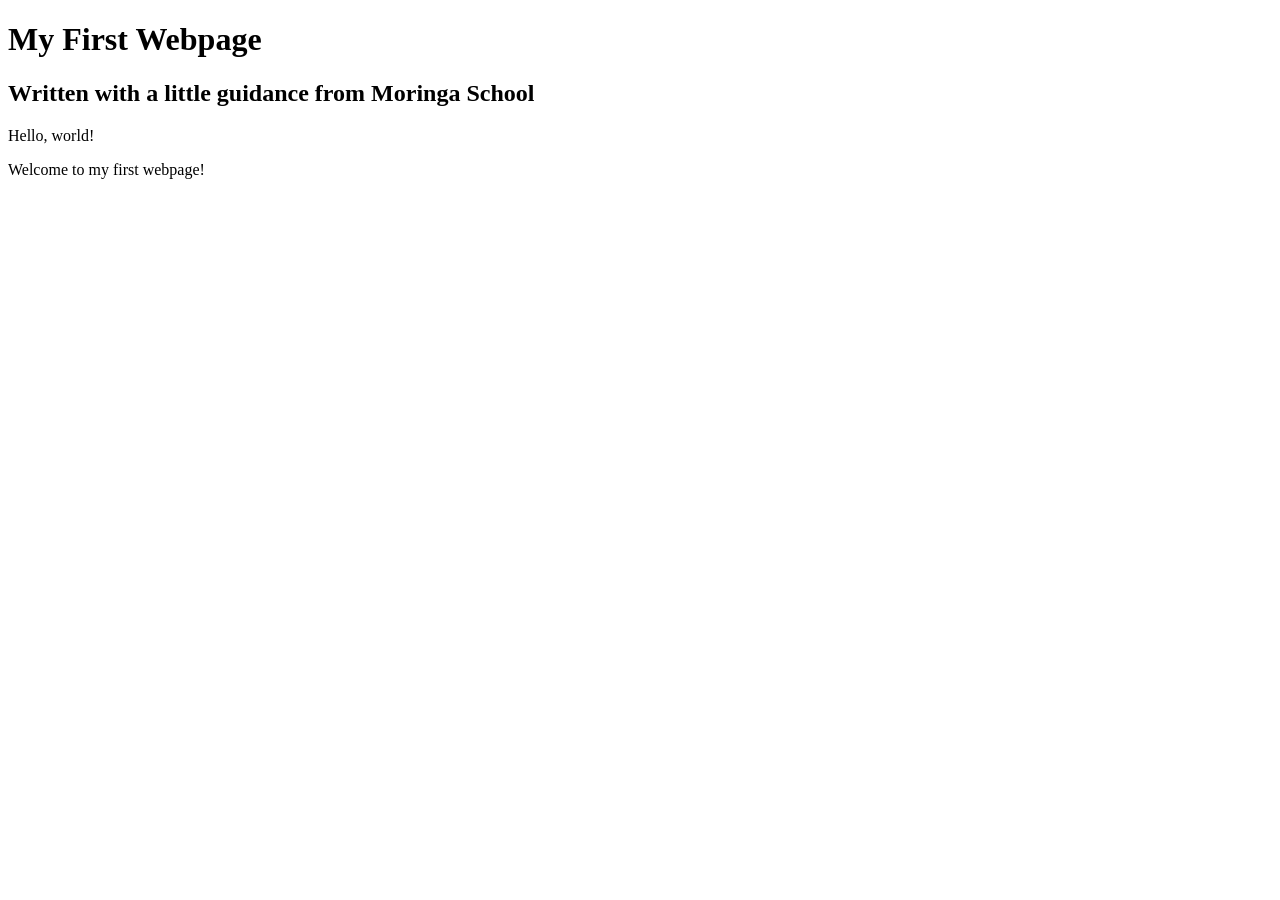
==== my-first-webpage.html @ 37044ccf "add header block elements" ====
<!DOCTYPE html>
<html lang="en">
  <head>
    <title>My first webpage!</title>
  </head>
  <body>
      <h1>My First Webpage</h1>
      <h2>Written with a little guidance from Moringa School</h2>

      <p>Hello, world!</p>
      <p>Welcome to my first webpage!</p>
  </body>
</html>
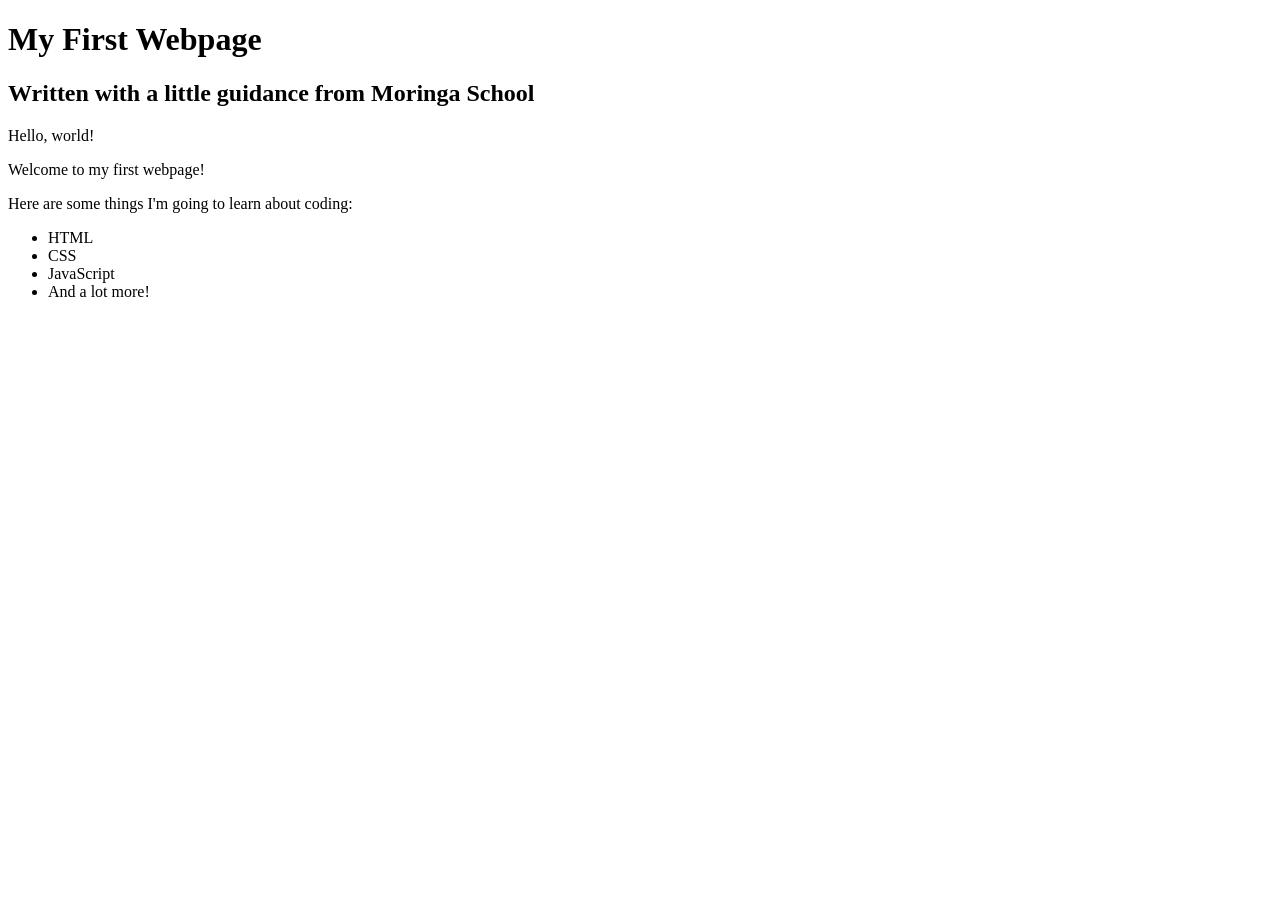
==== commit ec2a384c: "add list elements" ====
--- a/my-first-webpage.html
+++ b/my-first-webpage.html
@@ -9,5 +9,14 @@
 
       <p>Hello, world!</p>
       <p>Welcome to my first webpage!</p>
+
+      <p>Here are some things I'm going to learn about coding:</p>
+
+      <ul>
+          <li>HTML</li>
+          <li>CSS</li>
+          <li>JavaScript</li>
+          <li>And a lot more!</li>
+      </ul>
   </body>
 </html>
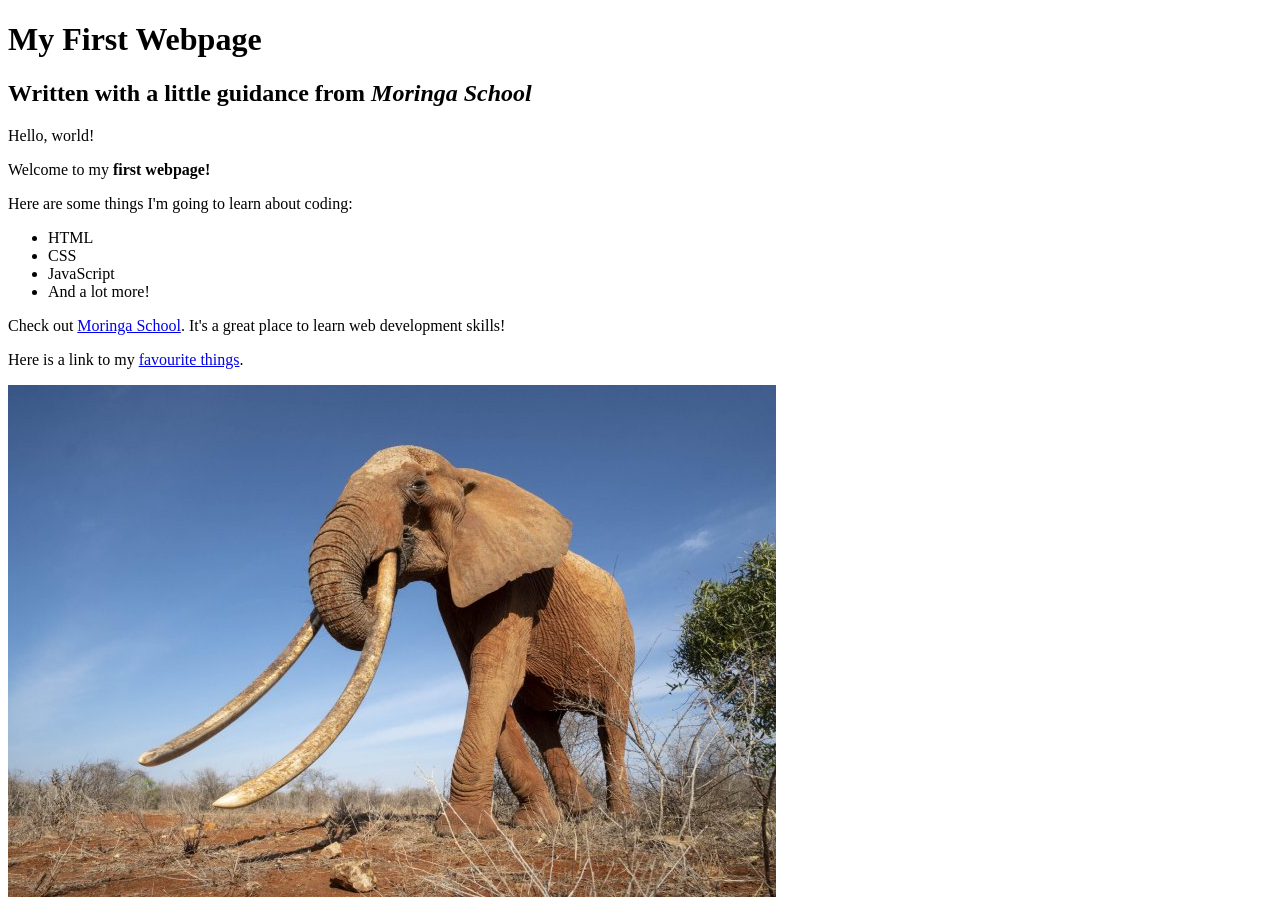
==== commit 359ae0e7: "add image element" ====
--- a/my-first-webpage.html
+++ b/my-first-webpage.html
@@ -5,10 +5,10 @@
   </head>
   <body>
       <h1>My First Webpage</h1>
-      <h2>Written with a little guidance from Moringa School</h2>
+      <h2>Written with a little guidance from <em>Moringa School</em></h2>
 
       <p>Hello, world!</p>
-      <p>Welcome to my first webpage!</p>
+      <p>Welcome to my <strong>first webpage!</strong></p>
 
       <p>Here are some things I'm going to learn about coding:</p>
 
@@ -18,5 +18,11 @@
           <li>JavaScript</li>
           <li>And a lot more!</li>
       </ul>
+
+      <p>Check out <a href="http://moringaschool.com/">Moringa School</a>. It's a great place to learn web development skills!</p>
+
+      <p>Here is a link to my <a href="my-favourite-things.html">favourite things</a>.</p>
+
+      <img src="img/elephant.jpg" alt="A photo of an elephant">
   </body>
 </html>
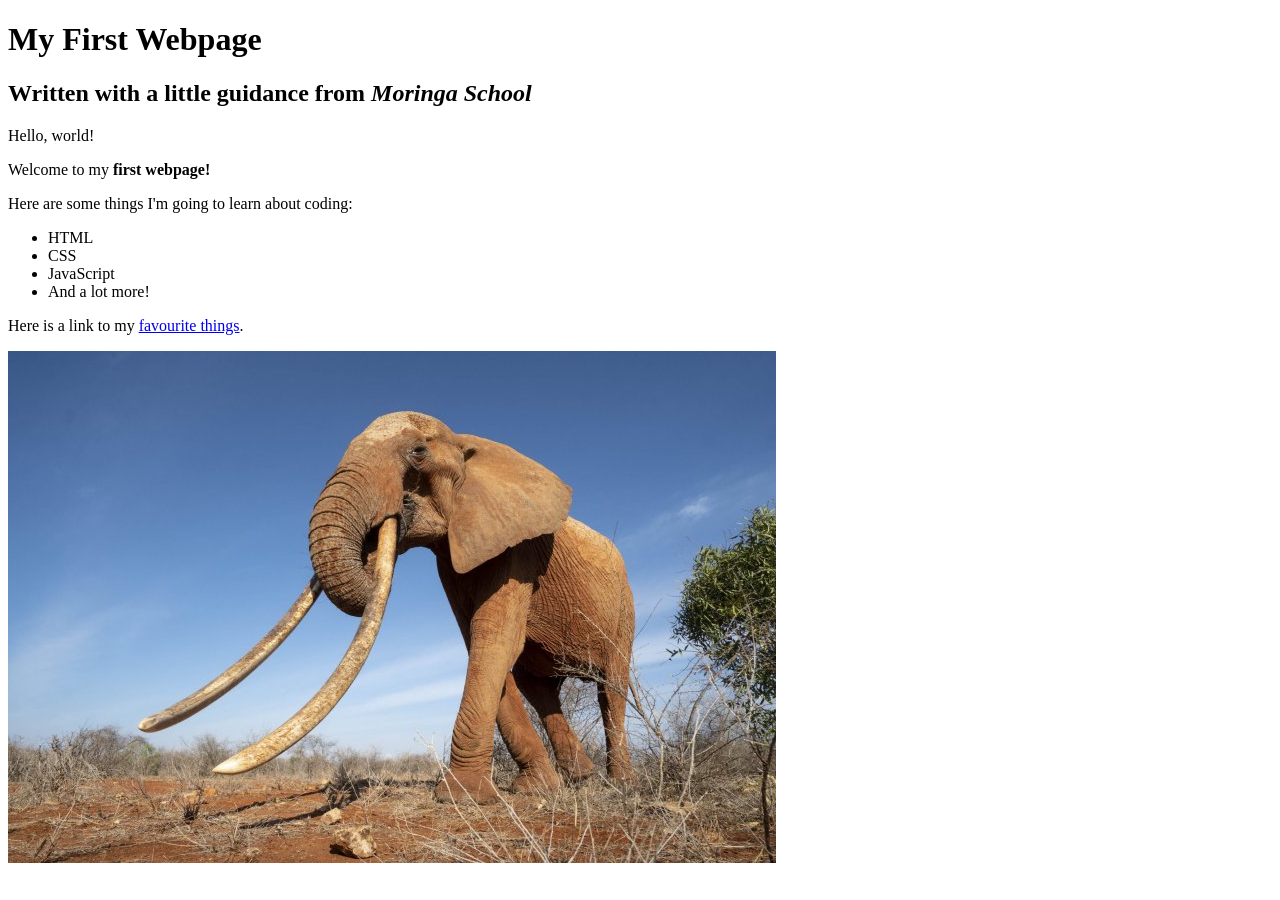
==== commit 609ed5cb: "add link elements" ====
--- a/my-first-webpage.html
+++ b/my-first-webpage.html
@@ -18,8 +18,8 @@
           <li>JavaScript</li>
           <li>And a lot more!</li>
       </ul>
-
-      <p>Check out <a href="http://moringaschool.com/">Moringa School</a>. It's a great place to learn web development skills!</p>
+<!-- 
+      <p>Check out <a href="http://moringaschool.com/">Moringa School</a>. It's a great place to learn web development skills!</p> -->
 
       <p>Here is a link to my <a href="my-favourite-things.html">favourite things</a>.</p>
 
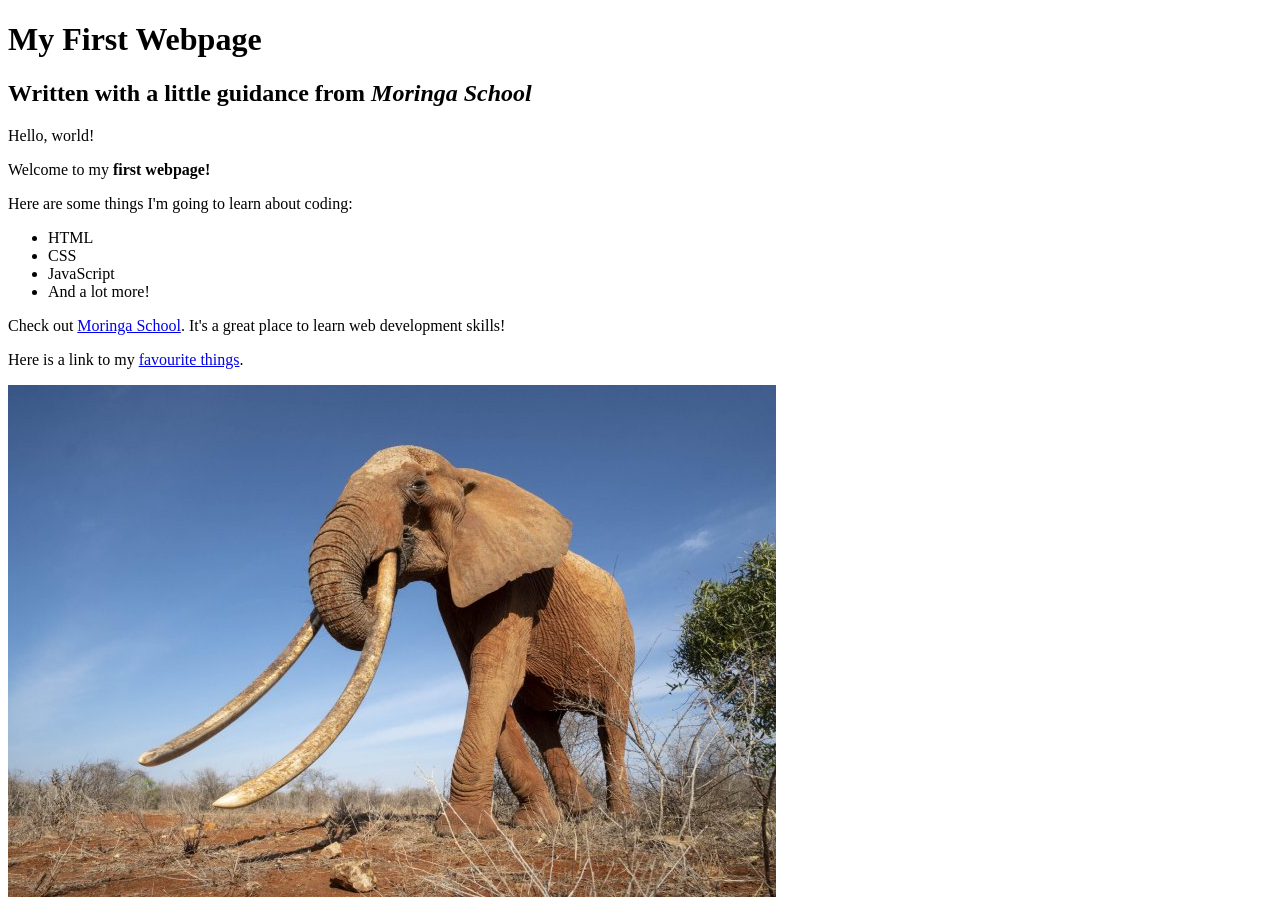
==== commit 1de65f65: "add icon on link element to the head" ====
--- a/my-first-webpage.html
+++ b/my-first-webpage.html
@@ -2,6 +2,7 @@
 <html lang="en">
   <head>
     <title>My first webpage!</title>
+    <link rel="icon" href="img/webicon.png">
   </head>
   <body>
       <h1>My First Webpage</h1>
@@ -18,8 +19,8 @@
           <li>JavaScript</li>
           <li>And a lot more!</li>
       </ul>
-<!-- 
-      <p>Check out <a href="http://moringaschool.com/">Moringa School</a>. It's a great place to learn web development skills!</p> -->
+
+      <p>Check out <a href="http://moringaschool.com/">Moringa School</a>. It's a great place to learn web development skills!</p>
 
       <p>Here is a link to my <a href="my-favourite-things.html">favourite things</a>.</p>
 
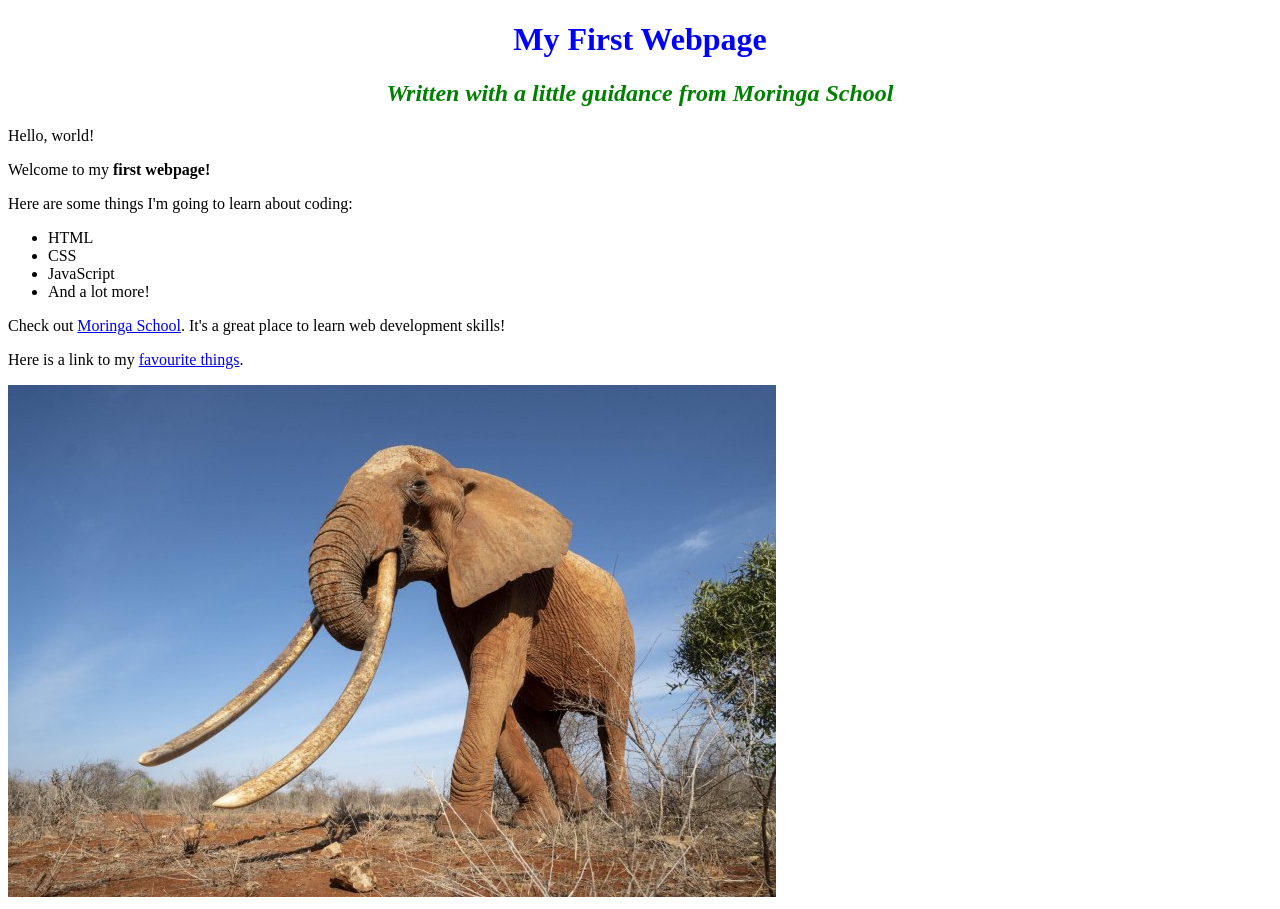
==== commit 0876cc44: "style the header elements" ====
--- a/my-first-webpage.html
+++ b/my-first-webpage.html
@@ -3,6 +3,7 @@
   <head>
     <title>My first webpage!</title>
     <link rel="icon" href="img/webicon.png">
+    <link rel="stylesheet" href="css/styles.css" type="text/css">
   </head>
   <body>
       <h1>My First Webpage</h1>
--- a/css/styles.css
+++ b/css/styles.css
@@ -0,0 +1,9 @@
+h1 {
+    color: blue;
+    text-align: center;
+}
+h2 {
+    color: green;
+    font-style: italic;
+    text-align: center;
+}
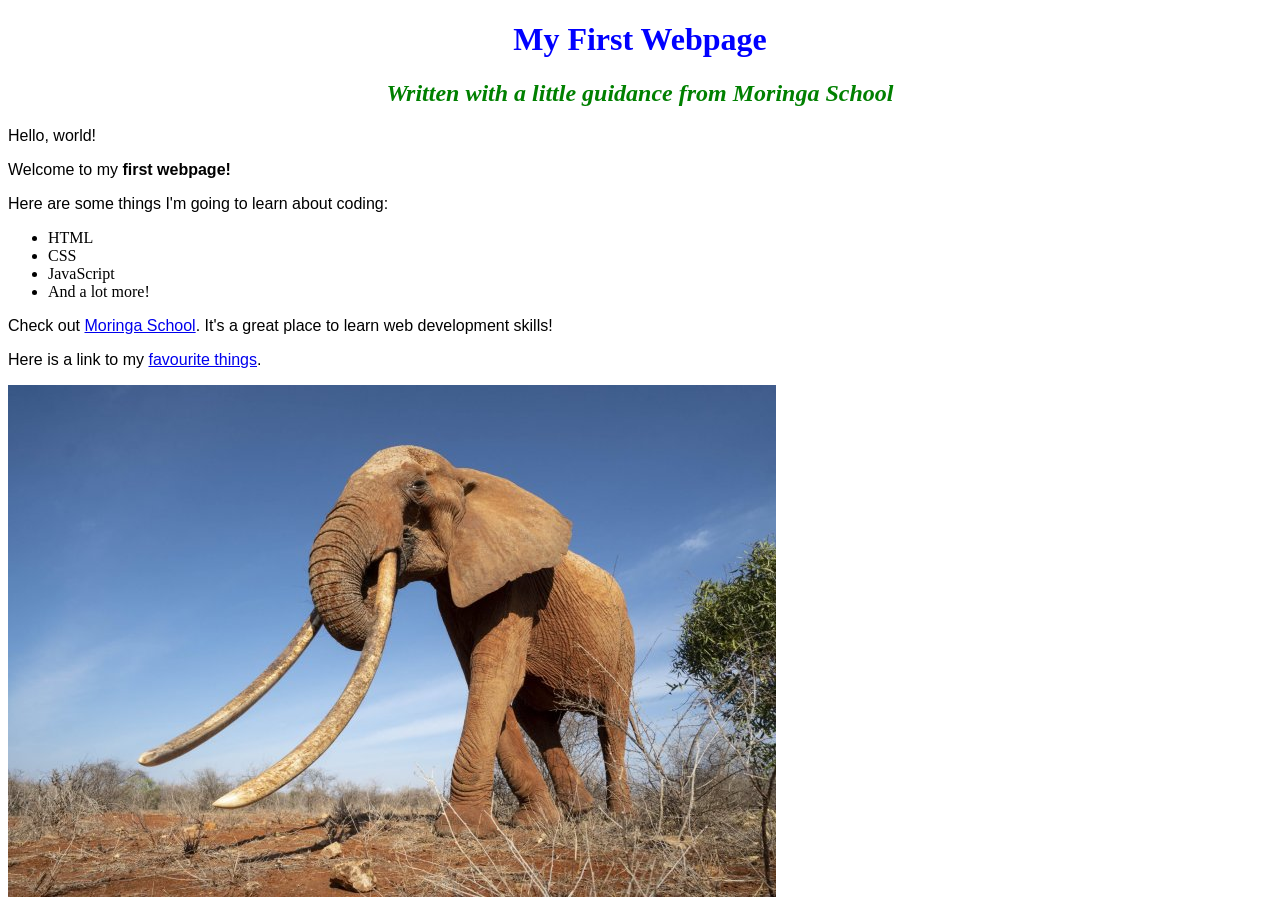
==== commit b6a9b985: "style paragraph elements" ====
--- a/my-first-webpage.html
+++ b/my-first-webpage.html
@@ -21,7 +21,7 @@
           <li>And a lot more!</li>
       </ul>
 
-      <p>Check out <a href="http://moringaschool.com/">Moringa School</a>. It's a great place to learn web development skills!</p>
+      <p>Check out <a href="http://moringaschool.com/">Moringa School</a>. It's a great place to learn web development skills!</p> 
 
       <p>Here is a link to my <a href="my-favourite-things.html">favourite things</a>.</p>
 
--- a/css/styles.css
+++ b/css/styles.css
@@ -6,4 +6,7 @@
     color: green;
     font-style: italic;
     text-align: center;
+}
+p {
+    font-family: sans-serif;
 }
